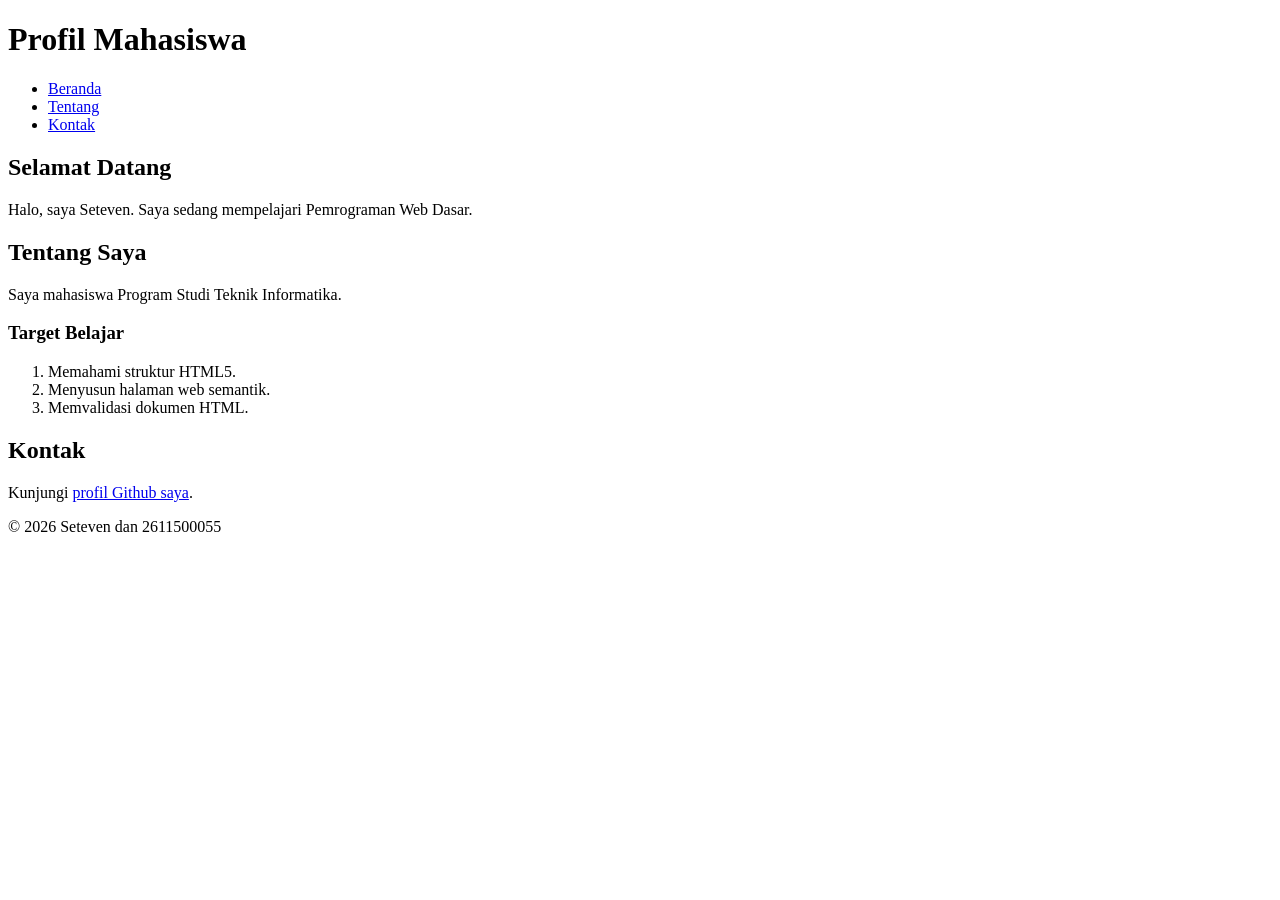
==== pertemuan-02/index.html @ 492e1c49 "membuat profil di index.html" ====
<!DOCTYPE html>
<html lang="en">
<head>
    <meta charset="UTF-8">
    <meta name="viewport" content="width=device-width, initial-scale=1.0">
    <title>Profil Mahasiswa</title>
</head>
<body>
    <header>
        <h1>Profil Mahasiswa</h1>
        <nav>
            <ul>
                <li><a href="#home">Beranda</a></li>
                <li><a href="#about">Tentang</a></li>
                <li><a href="#contact">Kontak</a></li>
            </ul>
        </nav>
    </header>

 <main>
    <section id="home">
        <h2>Selamat Datang</h2>
        <p>Halo, saya Seteven. Saya sedang mempelajari Pemrograman Web Dasar.</p>
    </section>

    <section id="about">
        <h2>Tentang Saya</h2>
        <article>
        <p>Saya mahasiswa Program Studi Teknik Informatika.</p>
        <h3>Target Belajar</h3>
         <ol>
            <li>Memahami struktur HTML5.</li>
            <li>Menyusun halaman web semantik.</li>
            <li>Memvalidasi dokumen HTML.</li>
         </ol>
        <article>
    </section>

    <section id="contact">
        <h2>Kontak</h2>
        <p>Kunjungi <a href="https://github.com/2611500055-Steven">profil Github saya</a>.</p>
    </section>
 </main>
 
 <footer>
    <p>&copy; 2026 Seteven dan 2611500055</p>
 </footer>
</body>
</html>
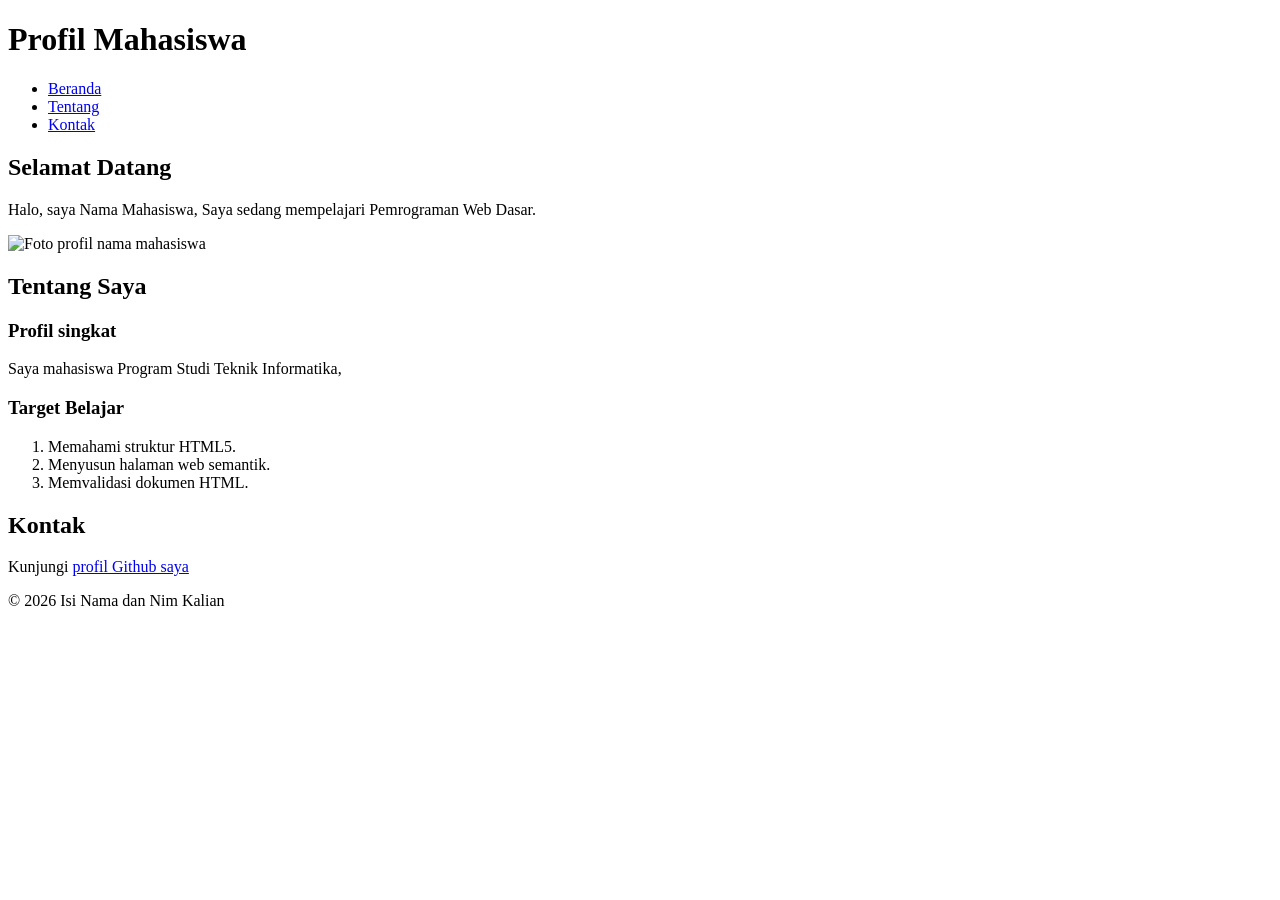
==== commit 01739ff2: "melengkapi isi index.html di P2" ====
--- a/pertemuan-02/index.html
+++ b/pertemuan-02/index.html
@@ -1,5 +1,5 @@
 <!DOCTYPE html>
-<html lang="en">
+<html lang="id">
 <head>
     <meta charset="UTF-8">
     <meta name="viewport" content="width=device-width, initial-scale=1.0">
@@ -10,40 +10,43 @@
         <h1>Profil Mahasiswa</h1>
         <nav>
             <ul>
-                <li><a href="#home">Beranda</a></li>
-                <li><a href="#about">Tentang</a></li>
-                <li><a href="#contact">Kontak</a></li>
+                <li><a href="home">Beranda</a></li>
+                <li><a href="about">Tentang</a></li>
+                <li><a href="contact">Kontak</a></li>
             </ul>
         </nav>
     </header>
 
- <main>
-    <section id="home">
-        <h2>Selamat Datang</h2>
-        <p>Halo, saya Seteven. Saya sedang mempelajari Pemrograman Web Dasar.</p>
-    </section>
+    <main>
+        <section id="home">
+            <h2>Selamat Datang</h2>
+            <p>Halo, saya Nama Mahasiswa, Saya sedang mempelajari Pemrograman Web Dasar.</p>
+            <img src="foto.jpg" alt="Foto profil nama mahasiswa">
+        </section>
 
-    <section id="about">
-        <h2>Tentang Saya</h2>
-        <article>
-        <p>Saya mahasiswa Program Studi Teknik Informatika.</p>
-        <h3>Target Belajar</h3>
-         <ol>
-            <li>Memahami struktur HTML5.</li>
-            <li>Menyusun halaman web semantik.</li>
-            <li>Memvalidasi dokumen HTML.</li>
-         </ol>
-        <article>
-    </section>
+        <section id="about">
+            <h2>Tentang Saya</h2>
+            <article>
+                <h3>Profil singkat</h3>
+                <p>Saya mahasiswa Program Studi Teknik Informatika,</p>
 
-    <section id="contact">
-        <h2>Kontak</h2>
-        <p>Kunjungi <a href="https://github.com/2611500055-Steven">profil Github saya</a>.</p>
-    </section>
- </main>
- 
- <footer>
-    <p>&copy; 2026 Seteven dan 2611500055</p>
- </footer>
+                <h3>Target Belajar</h3>
+                <ol>
+                    <li>Memahami struktur HTML5.</li>
+                    <li>Menyusun halaman web semantik.</li>
+                    <li>Memvalidasi dokumen HTML.</li>
+                </ol>
+            </article>
+        </section>
+
+        <section id="contact">
+            <h2>Kontak</h2>
+            <p>Kunjungi <a href="https://github.com/2611500055-Steven/2611500055-pwd-ti1j-2627o">profil Github saya</a></p>
+        </section>
+    </main>
+
+    <footer>
+        <p>&copy; 2026 Isi Nama dan Nim Kalian</p>
+    </footer>  
 </body>
 </html>
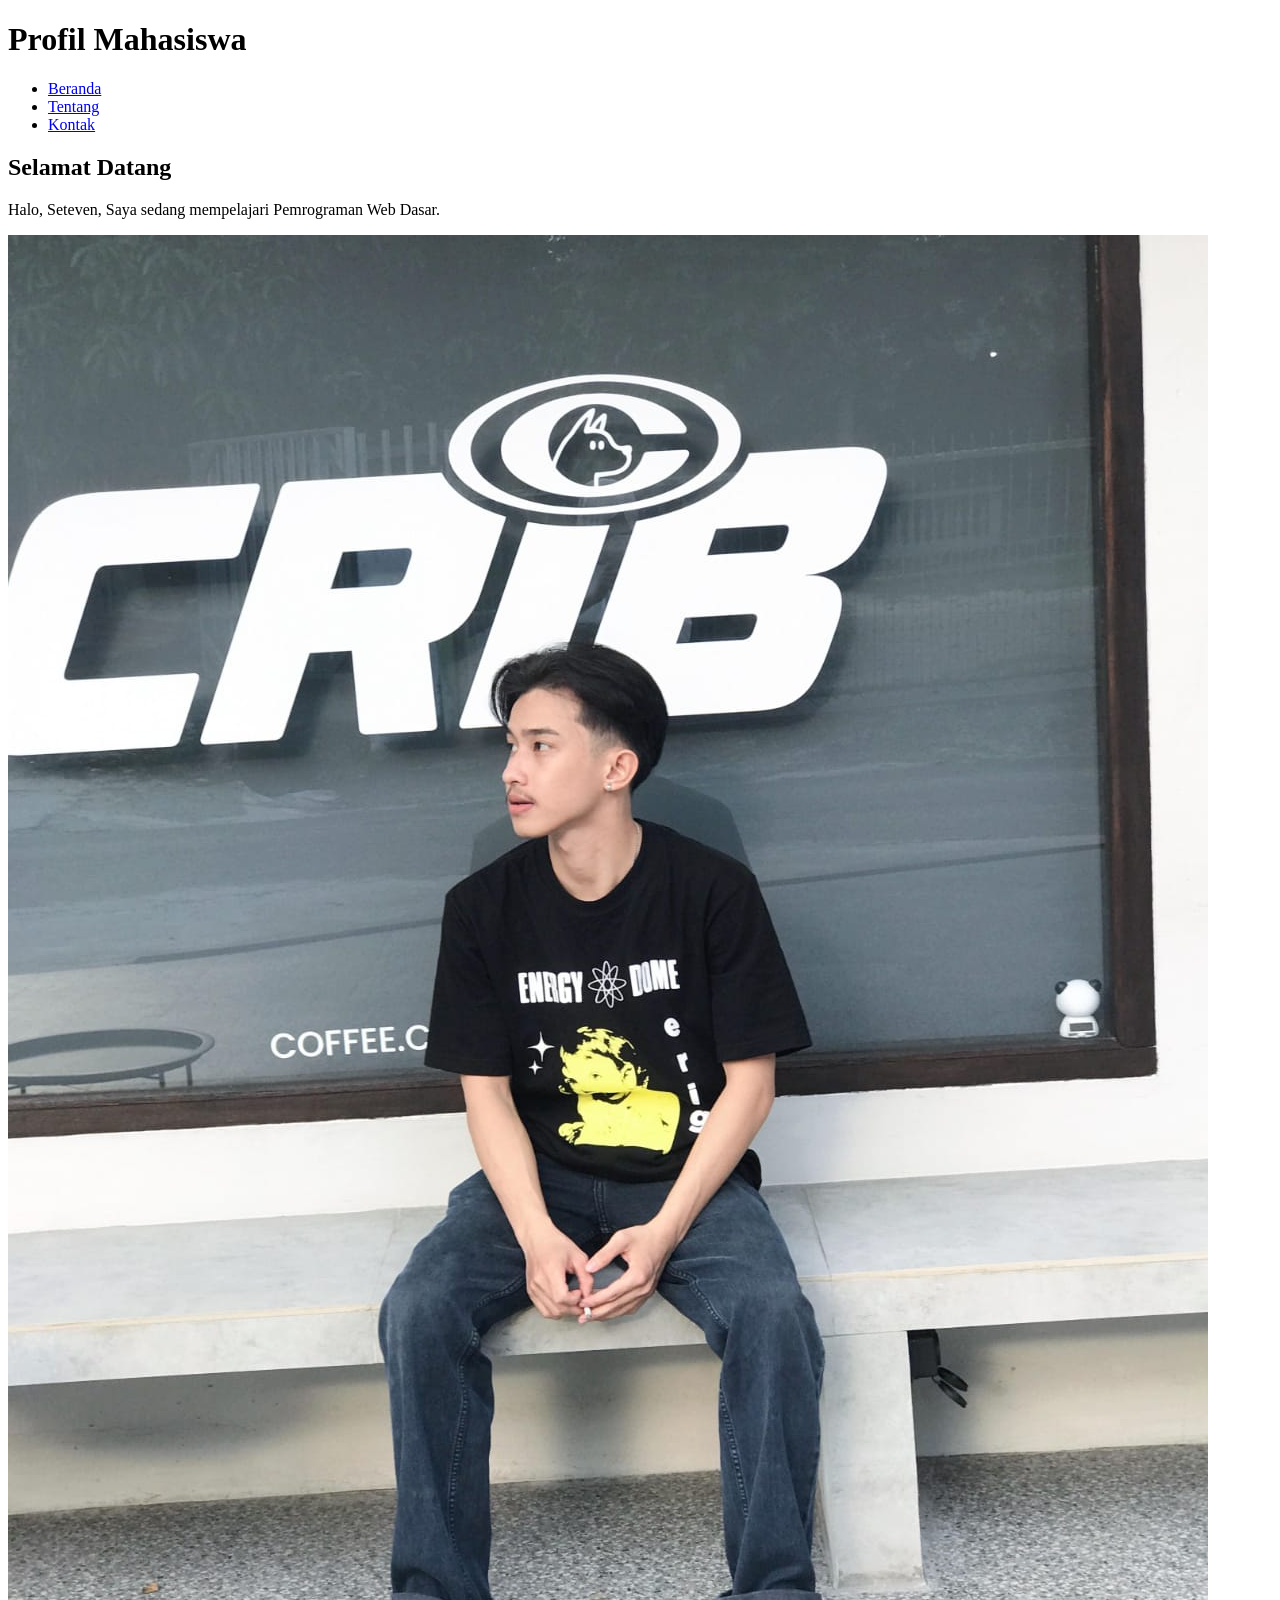
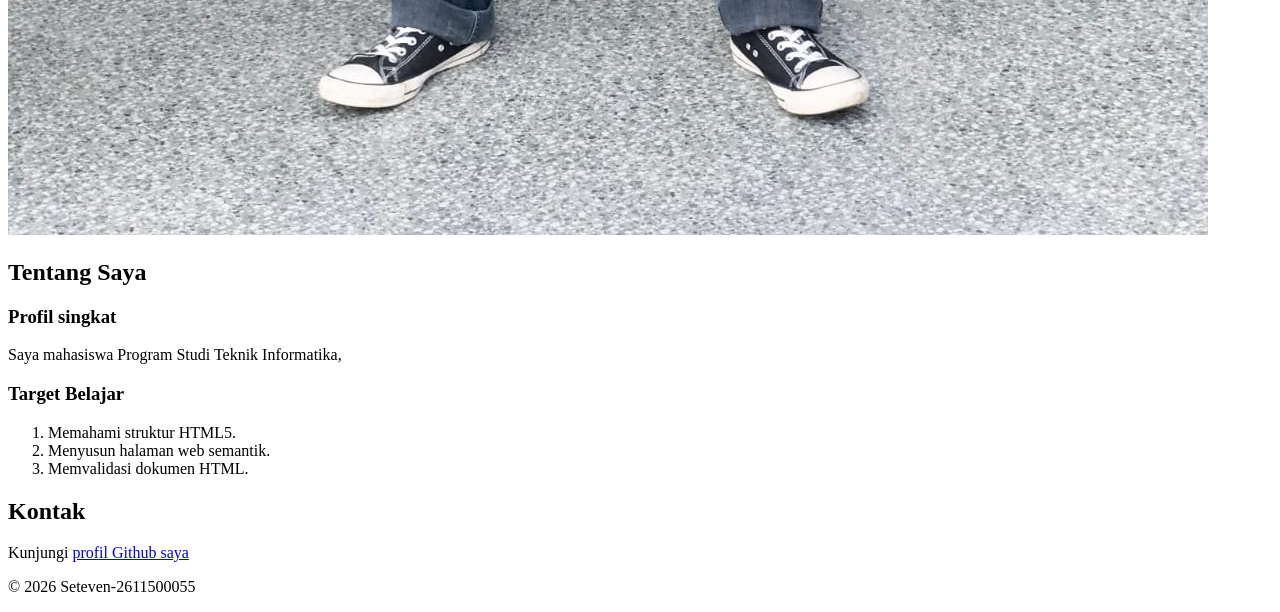
==== commit 87eec9b0: "menambahkan foto profil ke inde.html P2" ====
--- a/pertemuan-02/index.html
+++ b/pertemuan-02/index.html
@@ -20,8 +20,8 @@
     <main>
         <section id="home">
             <h2>Selamat Datang</h2>
-            <p>Halo, saya Nama Mahasiswa, Saya sedang mempelajari Pemrograman Web Dasar.</p>
-            <img src="foto.jpg" alt="Foto profil nama mahasiswa">
+            <p>Halo, Seteven, Saya sedang mempelajari Pemrograman Web Dasar.</p>
+            <img src="jpg.jpeg" alt="Foto profil nama mahasiswa">
         </section>
 
         <section id="about">
@@ -46,7 +46,7 @@
     </main>
 
     <footer>
-        <p>&copy; 2026 Isi Nama dan Nim Kalian</p>
+        <p>&copy; 2026 Seteven-2611500055</p>
     </footer>  
 </body>
 </html>
